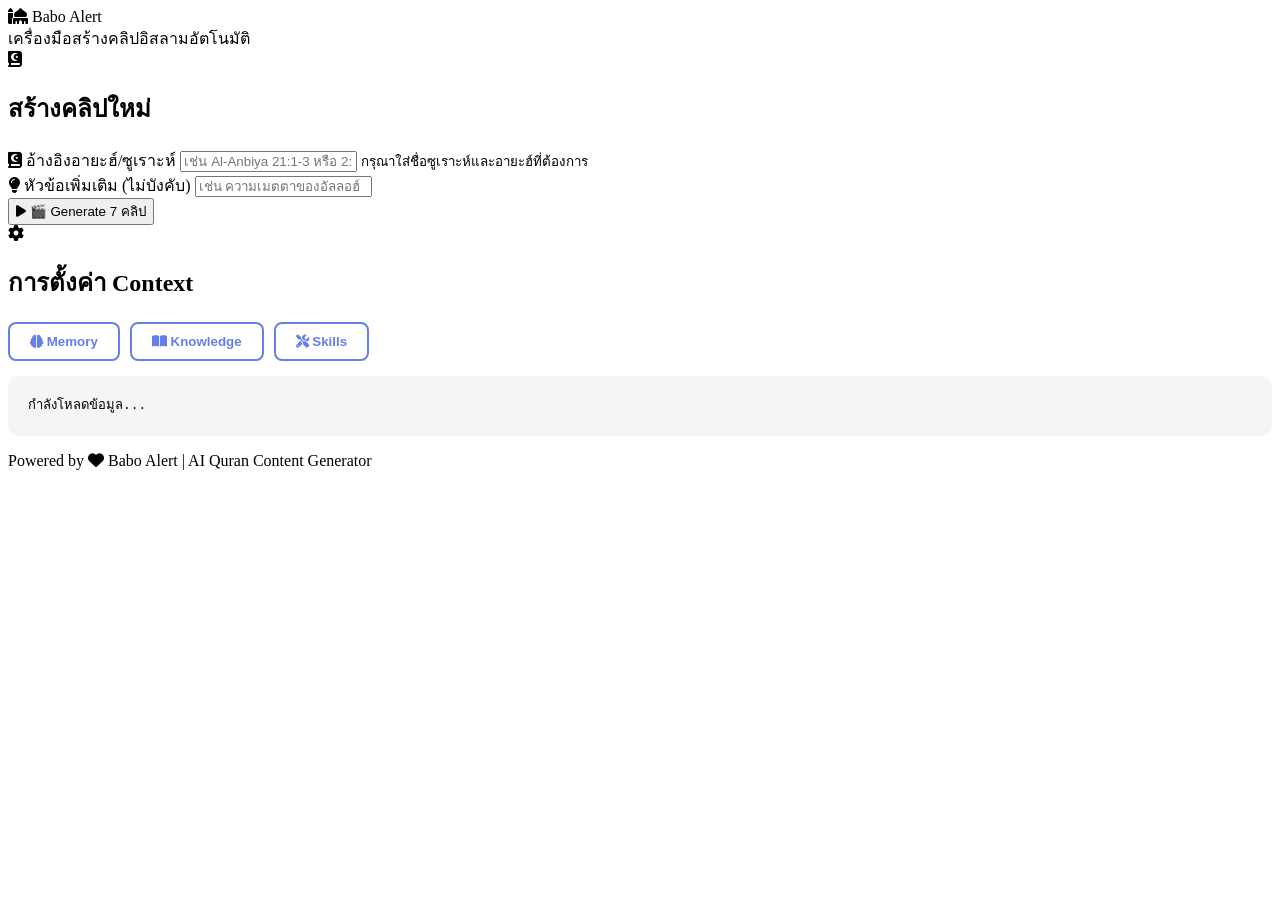
==== app/static/index.html @ f7948cfb "update full n8n+docker+nerdctl" ====
<!DOCTYPE html>
<html lang="th">
<head>
    <meta charset="UTF-8">
    <meta name="viewport" content="width=device-width, initial-scale=1.0">
    <title>Babo Alert - Quran 7-Clip Generator</title>
    <link rel="stylesheet" href="/static/style.css">
    <link href="https://fonts.googleapis.com/css2?family=Prompt:wght@300;400;500;600;700&family=Sarabun:wght@300;400;500;600;700&display=swap" rel="stylesheet">
    <link rel="stylesheet" href="https://cdnjs.cloudflare.com/ajax/libs/font-awesome/6.4.0/css/all.min.css">
</head>
<body>
    <div class="app-container">
        <!-- Header -->
        <header class="app-header">
            <div class="logo">
                <i class="fas fa-mosque"></i>
                <span>Babo Alert</span>
            </div>
            <div class="header-tagline">เครื่องมือสร้างคลิปอิสลามอัตโนมัติ</div>
        </header>

        <!-- Main Content -->
        <main class="main-content">
            <!-- Input Section -->
            <section class="input-section">
                <div class="card">
                    <div class="card-header">
                        <i class="fas fa-quran"></i>
                        <h2>สร้างคลิปใหม่</h2>
                    </div>
                    <div class="card-body">
                        <div class="form-group">
                            <label for="verseRef">
                                <i class="fas fa-book-quran"></i>
                                อ้างอิงอายะฮ์/ซูเราะห์
                            </label>
                            <input type="text" id="verseRef" placeholder="เช่น Al-Anbiya 21:1-3 หรือ 2:255" required>
                            <small>กรุณาใส่ชื่อซูเราะห์และอายะฮ์ที่ต้องการ</small>
                        </div>
                        <div class="form-group">
                            <label for="topic">
                                <i class="fas fa-lightbulb"></i>
                                หัวข้อเพิ่มเติม (ไม่บังคับ)
                            </label>
                            <input type="text" id="topic" placeholder="เช่น ความเมตตาของอัลลอฮ์">
                        </div>
                        <button id="generateBtn" class="btn-primary" onclick="generateClips()">
                            <i class="fas fa-play"></i>
                            🎬 Generate 7 คลิป
                        </button>
                    </div>
                </div>
            </section>

            <!-- Progress Section -->
            <section id="progressSection" class="progress-section" style="display: none;">
                <div class="card">
                    <div class="card-header">
                        <i class="fas fa-tasks"></i>
                        <h2>กำลังสร้างคลิป</h2>
                    </div>
                    <div class="card-body">
                        <div class="progress-container">
                            <div class="progress-bar">
                                <div id="progressFill" class="progress-fill"></div>
                            </div>
                            <div id="progressText" class="progress-text">0/7 คลิป</div>
                        </div>
                        
                        <!-- Workflow Steps -->
                        <div id="workflowSteps" class="workflow-steps">
                            <!-- Steps will be populated by JavaScript -->
                        </div>
                    </div>
                </div>
            </section>

            <!-- Results Section -->
            <section id="resultsSection" class="results-section" style="display: none;">
                <div class="card">
                    <div class="card-header success">
                        <i class="fas fa-check-circle"></i>
                        <h2>คลิปพร้อมใช้งาน</h2>
                    </div>
                    <div class="card-body">
                        <div id="clipsGrid" class="clips-grid">
                            <!-- Clips will be populated by JavaScript -->
                        </div>
                        <button class="btn-secondary" onclick="resetApp()">
                            <i class="fas fa-plus"></i>
                            สร้างคลิปใหม่
                        </button>
                    </div>
                </div>
            </section>

            <!-- Context Viewer Section -->
            <section class="context-section">
                <div class="card">
                    <div class="card-header">
                        <i class="fas fa-cog"></i>
                        <h2>การตั้งค่า Context</h2>
                    </div>
                    <div class="card-body">
                        <div class="context-tabs">
                            <button class="tab-btn active" onclick="showContext('memory')">
                                <i class="fas fa-brain"></i> Memory
                            </button>
                            <button class="tab-btn" onclick="showContext('knowledge')">
                                <i class="fas fa-book-open"></i> Knowledge
                            </button>
                            <button class="tab-btn" onclick="showContext('skills')">
                                <i class="fas fa-tools"></i> Skills
                            </button>
                        </div>
                        <div class="context-content-wrapper">
                            <pre id="contextContent" class="context-content">กำลังโหลดข้อมูล...</pre>
                        </div>
                    </div>
                </div>
            </section>
        </main>

        <!-- Footer -->
        <footer class="app-footer">
            <p>Powered by <i class="fas fa-heart"></i> Babo Alert | AI Quran Content Generator</p>
        </footer>
    </div>

    <script src="/static/script.js"></script>
</body>
</html>
---- static/style.css ----
/* เพิ่มในส่วนท้ายของ style.css */

.context-status {
    display: flex;
    align-items: center;
    gap: 10px;
    padding: 15px;
    background: #e8f5e9;
    border-radius: 10px;
    margin-bottom: 20px;
    font-size: 14px;
    color: #2e7d32;
}

.status-dot {
    font-size: 18px;
}

.context-viewer {
    margin-top: 30px;
    padding-top: 30px;
    border-top: 2px solid #e0e0e0;
}

.context-viewer h3 {
    color: #667eea;
    margin-bottom: 15px;
}

.context-tabs {
    display: flex;
    gap: 10px;
    margin-bottom: 15px;
}

.tab-btn {
    padding: 10px 20px;
    border: 2px solid #667eea;
    background: white;
    color: #667eea;
    border-radius: 8px;
    cursor: pointer;
    font-weight: 600;
    transition: all 0.3s;
}

.tab-btn.active {
    background: #667eea;
    color: white;
}

.context-content {
    background: #f5f5f5;
    padding: 20px;
    border-radius: 10px;
    max-height: 300px;
    overflow-y: auto;
    font-family: 'Courier New', monospace;
    font-size: 13px;
    line-height: 1.6;
    white-space: pre-wrap;
}
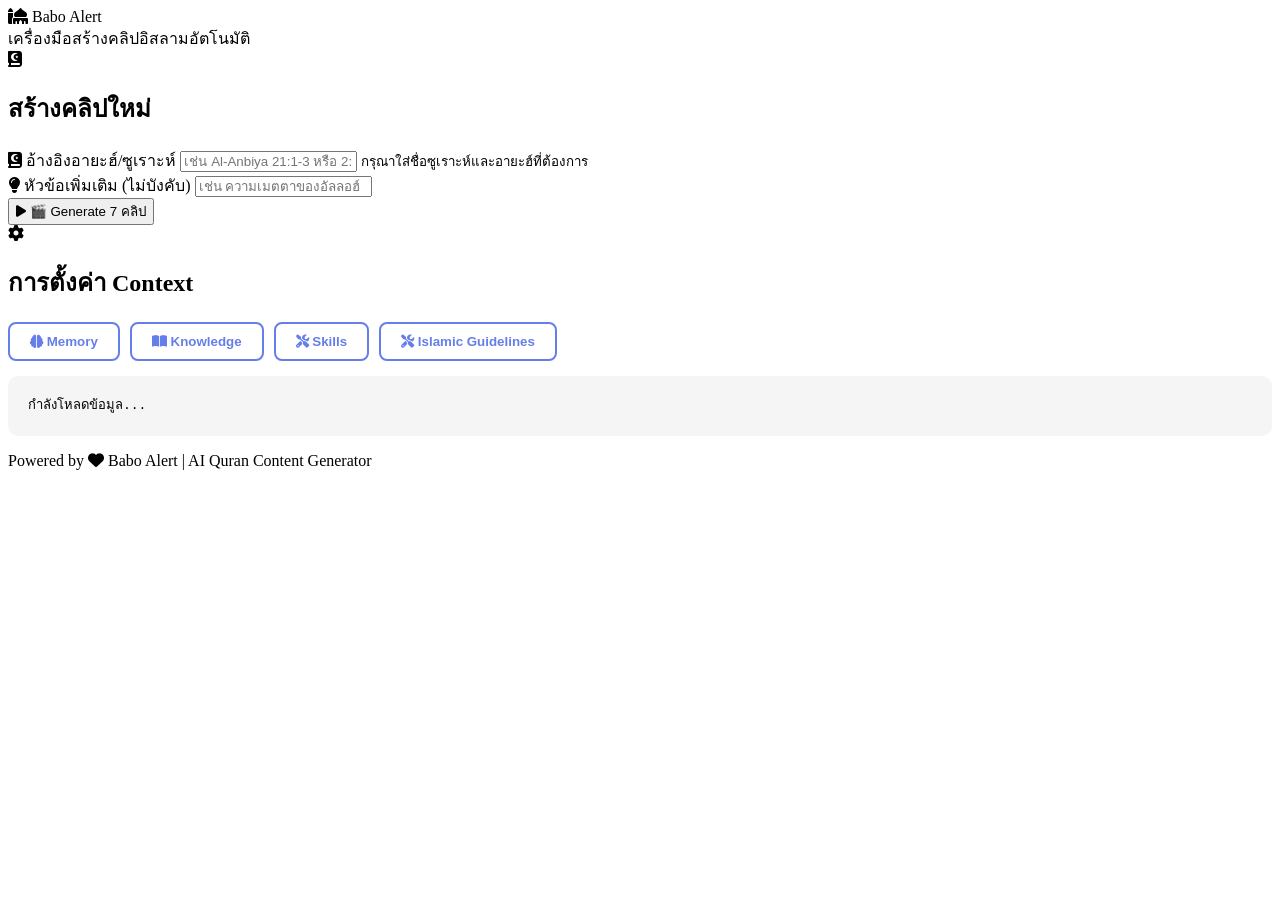
==== commit dde85e1a: "Fix WARNING" ====
--- a/app/static/index.html
+++ b/app/static/index.html
@@ -94,6 +94,43 @@
                 </div>
             </section>
 
+            <section class="character-section results-section" style="display: none;">
+                <div class="character-selection">
+                    <div class="card-header">
+                        <i class="fas fa-tasks"></i>
+                        <h2>เลือกตัวละคร</h2>
+                    </div>
+                    <div class="character-grid">
+                        <div class="character-card" data-character="sheikh">
+                            <div class="character-avatar placeholder">SHA</div>
+                            <h4>Sheikh Ahmad Al-Thai</h4>
+                            <p>นักวิชาการอิสลาม</p>
+                        </div>
+                        <div class="character-card" data-character="omar">
+                            <div class="character-avatar placeholder">OMR</div>
+                            <h4>Omar Young Muslim</h4>
+                            <p>เยาวชนมุสลิม</p>
+                        </div>
+                        <div class="character-card" data-character="aisha">
+                            <div class="character-avatar placeholder">AIS</div>
+                            <h4>Sister Aisha</h4>
+                            <p>นักวิชาการหญิง</p>
+                        </div>
+                    </div>
+                </div>
+
+                <div class="avatar-options">
+                    <label>
+                        <input type="checkbox" id="useAvatar" checked>
+                        ใช้ AI Avatar (HeyGen)
+                    </label>
+                    <label>
+                        <input type="checkbox" id="useVoiceClone" checked>
+                        ใช้ Voice Clone
+                    </label>
+                </div>
+            </section>
+
             <!-- Context Viewer Section -->
             <section class="context-section">
                 <div class="card">
@@ -111,6 +148,9 @@
                             </button>
                             <button class="tab-btn" onclick="showContext('skills')">
                                 <i class="fas fa-tools"></i> Skills
+                            </button>
+                            <button class="tab-btn" onclick="showContext('islamicGuidelines')">
+                                <i class="fas fa-tools"></i> Islamic Guidelines
                             </button>
                         </div>
                         <div class="context-content-wrapper">
